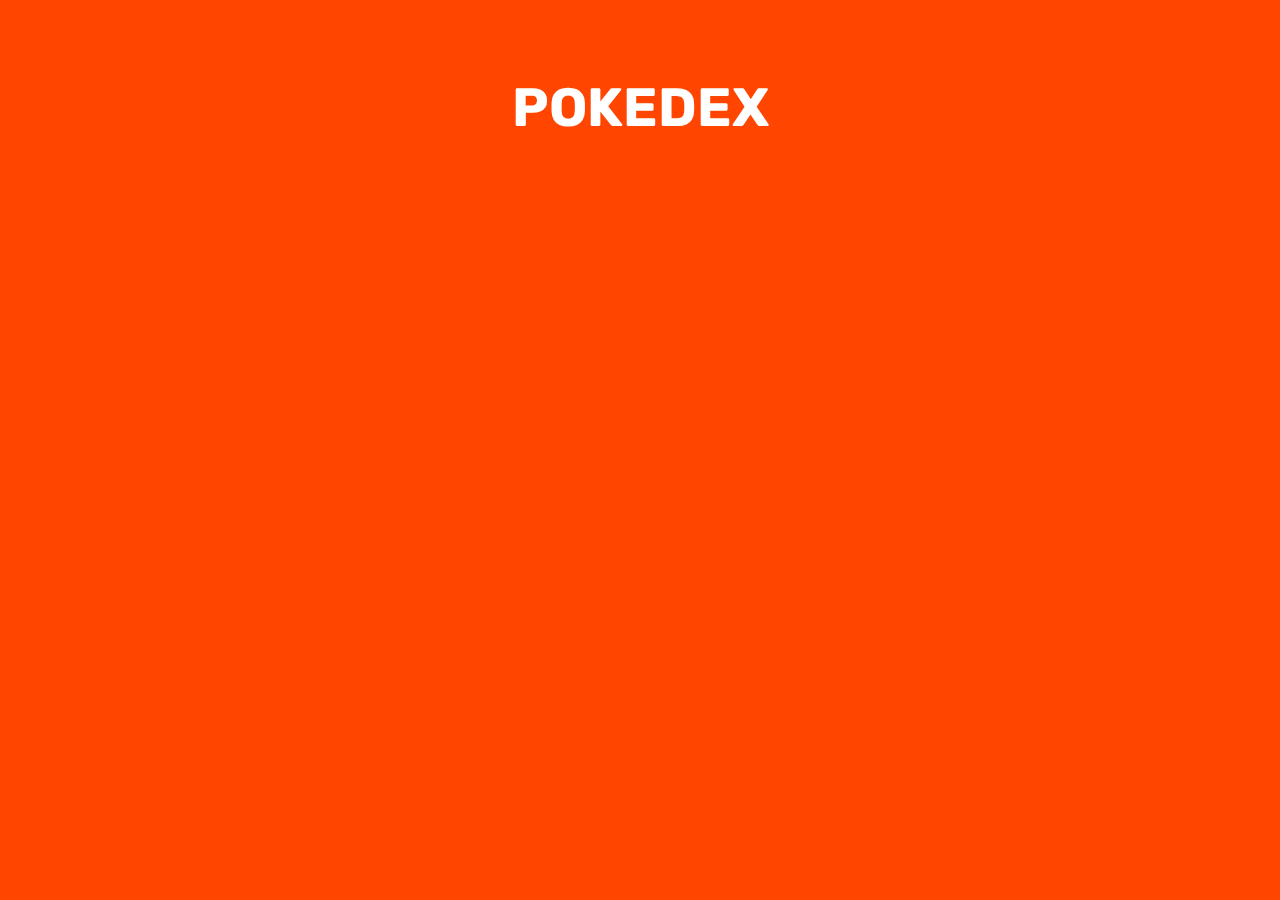
==== index.html @ 7ef93a18 "initial commit" ====
<!DOCTYPE html>
<html lang="en">

<head>
    <meta charset="UTF-8" />
    <meta name="viewport" content="width=device-width, initial-scale=1.0" />
    <meta http-equiv="X-UA-Compatible" content="ie=edge" />
    <title>Pokedex</title>
    <link rel="stylesheet" href="styles.css" />
    <link href="https://fonts.googleapis.com/css?family=Rubik&display=swap" rel="stylesheet" />
    <script src="pokedex.js" defer></script>
</head>

<body>
    <div class="container">
        <h1>Pokedex</h1>
        <ol id="pokedex"></ol>
    </div>
    <script src="js/pokedex.js"></script>
</body>

</html>
---- styles.css ----
body {
    background-color: orangered;
    margin: 0;
    font-family: rubik;
    color: white;
}

.container {
    padding: 40px;
    margin: 0 auto;
}

h1 {
    text-transform: uppercase;
    text-align: center;
    font-size: 54px;
}

.card {
    list-style: none;
    padding: 40px;
    background-color: #f4f4f4;
    color: #222;
    text-align: center;
}

.card-title {
    text-transform: uppercase;
    font-size: 32px;
    font-weight: normal;
    margin-bottom: 0;
}

.card-subtitle {
    font-weight: lighter;
    color: #666;
    margin-top: 5px;
}

.card-image {
    height: 180px;
}

#pokedex {
    padding-inline-start: 0;
    display: grid;
    grid-template-columns: repeat(auto-fit, minmax(320px, 1fr));
    grid-gap: 20px;
}

.card:hover {
    animation: bounce 0.5s linear;
}

@keyframes bounce {
    20% {
    transform: translateY(-6px);
    }
    40% {
    transform: translateY(0px);
    }
    60% {
    transform: translateY(-2px);
    }
    80% {
    transform: translateY(-0px);
    }
}
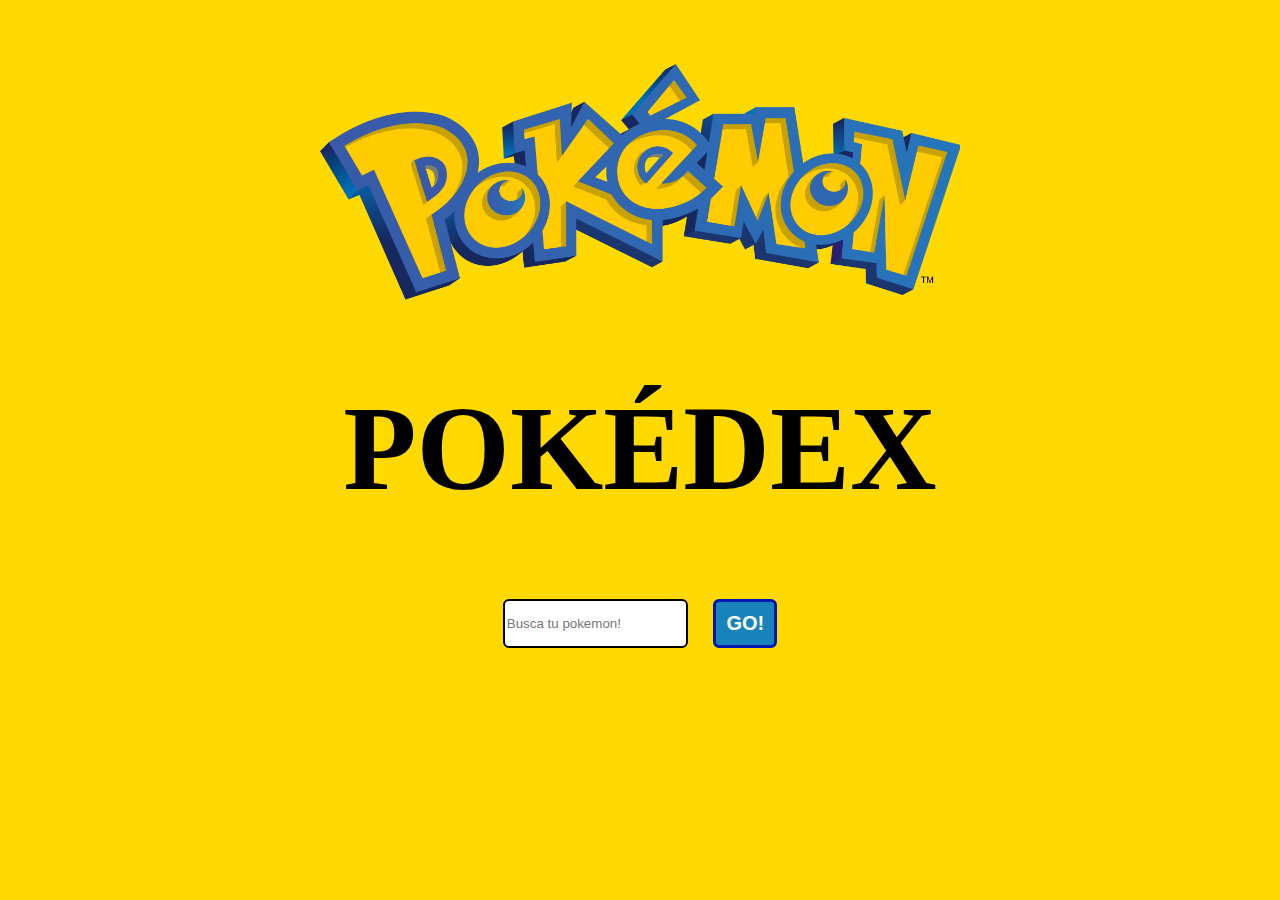
==== commit 791545c5: "files" ====
--- a/index.html
+++ b/index.html
@@ -9,14 +9,20 @@
     <link rel="stylesheet" href="styles.css" />
     <link href="https://fonts.googleapis.com/css?family=Rubik&display=swap" rel="stylesheet" />
     <script src="pokedex.js" defer></script>
+    <img src="assets/logo pokemon.png"/>
 </head>
 
 <body>
-    <div class="container">
-        <h1>Pokedex</h1>
+    <div>
+        <h1>POKÉDEX</h1>
+    </div>
+    <div class="boton">
+    <input type="text" placeholder="Busca tu pokemon!"></input>
+    <button type="submit" id="btnEnviar" name="btnEnviar" value="Enviar">GO!</button>
+    </div>
+    <div class="gallery">
         <ol id="pokedex"></ol>
     </div>
-    <script src="js/pokedex.js"></script>
 </body>
 
 </html>--- a/styles.css
+++ b/styles.css
@@ -1,22 +1,80 @@
 body {
-    background-color: orangered;
+    background-color: rgb(255, 217, 0);
     margin: 0;
     font-family: rubik;
-    color: white;
 }
 
-.container {
-    padding: 40px;
-    margin: 0 auto;
+img{
+    width: 50%;
+    height: 50%;
+    margin-top: 5%;
+    margin-left: 25%;
+    display: flex;
+    justify-content: center;
 }
 
 h1 {
     text-transform: uppercase;
     text-align: center;
-    font-size: 54px;
+    font-size: 120px;
+    font-family: fantasy;
+    font-weight: bold;
 }
 
-.card {
+.gallery{
+    padding: 40px;
+    margin: 0 auto;
+    display: flex;
+    justify-content: space-around;
+    flex-wrap: wrap;
+    list-style: none;
+    padding: 40px;
+    color: #222;
+    text-align: center;
+}
+
+.gallery figure {
+    width: 300px;
+    display: flex;
+    flex-direction: column;
+    text-align: center;
+    border: 6px solid black;
+    background-color: #f4f4f4dc;
+    font-family: 'Courier New', Courier, monospace;
+    border-style:double;
+}
+
+.gallery figure img:hover{
+    transform: rotateY(180deg);
+}
+
+.boton{
+    display: flex;
+    justify-content: center;
+}
+
+input{
+    border: 2px solid black;
+    margin-right: 2%;
+    border-radius: 6px;
+}
+
+button{
+    text-decoration: none;
+    padding: 10px;
+    font-weight: 600;
+    font-size: 20px;
+    color: #ffffff;
+    background-color: #1883ba;
+    border-radius: 6px;
+    border: 3px solid #0016b0;
+}
+
+/*.gallery figure img {
+    border: 3px solid black;
+}*/
+
+/*.card {
     list-style: none;
     padding: 40px;
     background-color: #f4f4f4;
@@ -39,7 +97,7 @@
 
 .card-image {
     height: 180px;
-}
+}*/
 
 #pokedex {
     padding-inline-start: 0;
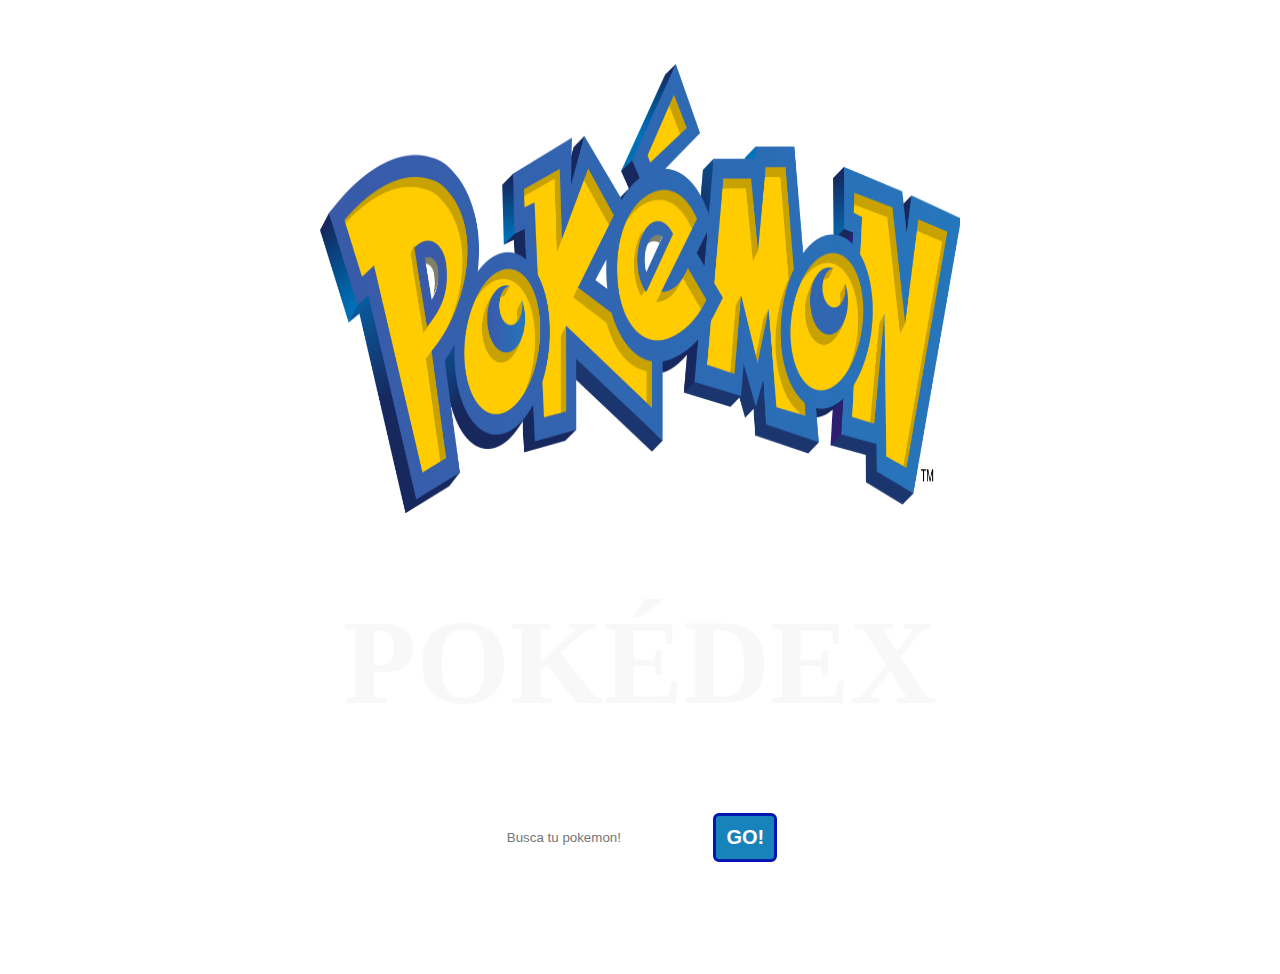
==== commit c4cdb364: "segunda version" ====
--- a/index.html
+++ b/index.html
@@ -13,8 +13,8 @@
 </head>
 
 <body>
-    <div>
-        <h1>POKÉDEX</h1>
+    <div class="wrapper">
+        <h1 class="pokedex">POKÉDEX</h1>
     </div>
     <div class="boton">
     <input type="text" placeholder="Busca tu pokemon!"></input>
--- a/styles.css
+++ b/styles.css
@@ -1,7 +1,19 @@
 body {
-    background-color: rgb(255, 217, 0);
     margin: 0;
     font-family: rubik;
+    background: url("https://images.unsplash.com/photo-1465146633011-14f8e0781093?ixlib=rb-1.2.1&ixid=eyJhcHBfaWQiOjEyMDd9&auto=format&fit=crop&w=3450&q=80");
+    color: #eee;
+    width: 100%;
+    height: 100vh;
+    perspective: 1000px;
+    perspective-origin: 50% 50%;
+    animation: animation 100s linear infinite;
+}
+
+@keyframes animation {
+    100%{
+    background-position:0px -3000px;
+}
 }
 
 img{
@@ -13,12 +25,14 @@
     justify-content: center;
 }
 
-h1 {
+.pokedex {
     text-transform: uppercase;
     text-align: center;
     font-size: 120px;
     font-family: fantasy;
     font-weight: bold;
+    color: rgba(245, 245, 245, 0.726);
+    position: relative;
 }
 
 .gallery{
@@ -38,7 +52,7 @@
     display: flex;
     flex-direction: column;
     text-align: center;
-    border: 6px solid black;
+    border: 7px solid black;
     background-color: #f4f4f4dc;
     font-family: 'Courier New', Courier, monospace;
     border-style:double;
@@ -54,7 +68,7 @@
 }
 
 input{
-    border: 2px solid black;
+    border: 2px solid white;
     margin-right: 2%;
     border-radius: 6px;
 }
